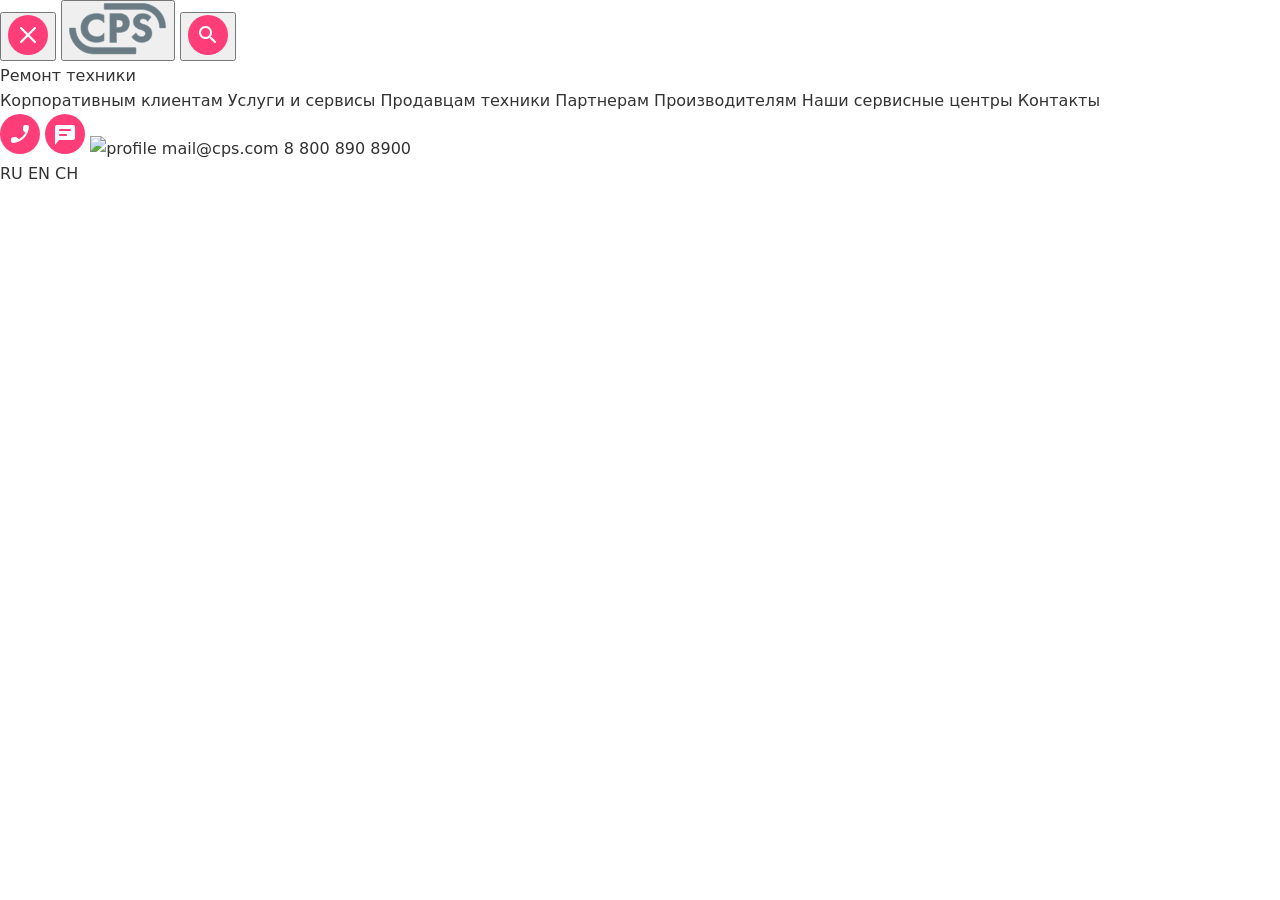
==== index.html @ f064373e "Add files via upload" ====
<!doctype html>
<html lang="ru">
	<head>
		<meta charset="UTF-8" />
		<meta name="viewport" content="width=device-width, initial-scale=1.0" />
		<title>Document</title>
		<link rel="stylesheet" href="./style.css" />
	</head>
	<body>
    <main class="menu">
			<div class="menu__rectangle">
				<div class="menu__button">
					<button class="menu__button__burger hover">
						<img class="menu__button__burger hover" src="./img/burger.svg" alt="burger" />
					</button>
					<button class="menu__button__group hover">
						<img src="./img/Group.svg" alt="Group" />
					</button>
					<button class="menu__button__search hover">
						<img src="./img/search.svg" alt="search" />
					</button>
				</div>
				<div class="menu__main">
					<div class="menu__main__span">
            <div class="menu__main__span__first">
              <span>Ремонт техники</span>
            </div>
						<span class="menu__main__span__child">Корпоративным клиентам</span>
						<span class="menu__main__span__child">Услуги и сервисы</span>
						<span class="menu__main__span__child">Продавцам техники</span>
						<span class="menu__main__span__child">Партнерам</span>
						<span class="menu__main__span__child">Производителям</span>
						<span class="menu__main__span__child">Наши сервисные центры</span>
						<span class="menu__main__span__child">Контакты</span>
					</div>
					<div class="menu__contact">
						<img class="menu__contact__img" src="./img/call.svg" alt="call">
						<img class="menu__contact__img" src="./img/chat.svg" alt="chat">
						<img class="menu__contact__img" src="./img/profile.svg" alt="profile">
						<span class="menu__contact__mail">mail@cps.com</span>
						<span class="menu__contact__tell">8 800 890 8900</span>
					</div>
					<div class="menu__lang">
						<span>RU</span>
						<span>EN</span>
						<span>CH</span>
					</div>
				</div>
			</div>
		</main>
	</body>
</html>
---- style.css ----
/* Базовые стили */
* { 
  box-sizing: border-box; 
}

body {
  margin: 0;
  font-family: system-ui, -apple-system, Segoe UI, Roboto, sans-serif;
  color: #333;
  line-height: 1.6;
}

/* Контент страницы */
.content {
  position: relative;
  z-index: 1;
  max-width: 800px;
  margin: 0 auto;
  padding: 20px;
}

.site-header {
  position: relative;
  z-index: 1;
  max-width: 800px;
  margin: 0 auto;
  padding: 20px;
}

.site-header h1 {
  margin: 0;
  font-size: 24px;
}

.section p {
  margin: 0 0 16px;
}

.section code {
  background: #f0f0f0;
  padding: 2px 4px;
  border-radius: 3px;
  font-family: monospace;
}

/* Заголовок секции */
.section h2 {
  margin: 0 0 16px;
  font-size: 20px;
  color: #555;
}

/* Создайте стили для модального окна согласно требованиям */
.modal {
  position: fixed;
  display: flex;
  top: 0; 
  left: 0; 
  right: 0; 
  bottom: 0;
  flex-direction: row;
  justify-content: center;
  align-items: center;
  z-index: 1;
}

.content {
  display: flex;
  flex-direction: row;
}

@media (max-width: 400px) {
  .modal {
    display: flex;
    flex-direction: column;
    padding: 10px;
    box-sizing: border-box;
    justify-content: center;
    align-items: center;
  }

  .content {
    flex-direction: column;
  }
}

.modal-backdrop {
  position: absolute;
  width: 800px;
  height: 680px;
  border-radius: 10px;
  box-shadow: 5px 5px;
  background-color: rgba(0, 0, 0, 0.5);
  z-index: 1000;
}

.modal-content {
  position: absolute;
  width: 300px;
  height: 200px;
  padding: 15px;
  border: 2px solid #aeb1bb;
  border-radius: 10px;
  box-shadow: 2px 2px;
  color: #dcdee7;
  z-index: 1001;
}
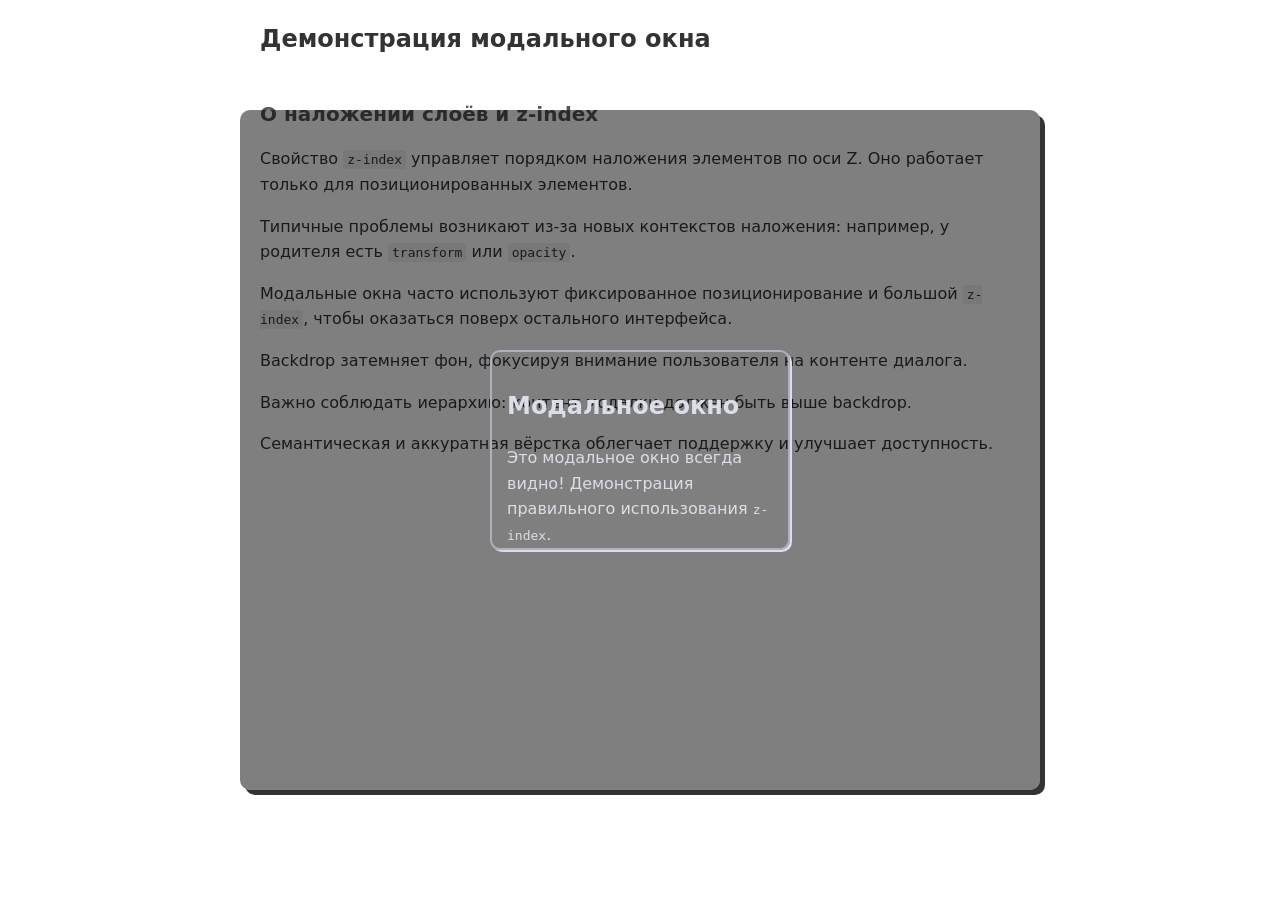
==== commit e037f651: "Add files via upload" ====
--- a/index.html
+++ b/index.html
@@ -1,52 +1,33 @@
-<!doctype html>
+<!DOCTYPE html>
 <html lang="ru">
-	<head>
-		<meta charset="UTF-8" />
-		<meta name="viewport" content="width=device-width, initial-scale=1.0" />
-		<title>Document</title>
-		<link rel="stylesheet" href="./style.css" />
-	</head>
-	<body>
-    <main class="menu">
-			<div class="menu__rectangle">
-				<div class="menu__button">
-					<button class="menu__button__burger hover">
-						<img class="menu__button__burger hover" src="./img/burger.svg" alt="burger" />
-					</button>
-					<button class="menu__button__group hover">
-						<img src="./img/Group.svg" alt="Group" />
-					</button>
-					<button class="menu__button__search hover">
-						<img src="./img/search.svg" alt="search" />
-					</button>
-				</div>
-				<div class="menu__main">
-					<div class="menu__main__span">
-            <div class="menu__main__span__first">
-              <span>Ремонт техники</span>
-            </div>
-						<span class="menu__main__span__child">Корпоративным клиентам</span>
-						<span class="menu__main__span__child">Услуги и сервисы</span>
-						<span class="menu__main__span__child">Продавцам техники</span>
-						<span class="menu__main__span__child">Партнерам</span>
-						<span class="menu__main__span__child">Производителям</span>
-						<span class="menu__main__span__child">Наши сервисные центры</span>
-						<span class="menu__main__span__child">Контакты</span>
-					</div>
-					<div class="menu__contact">
-						<img class="menu__contact__img" src="./img/call.svg" alt="call">
-						<img class="menu__contact__img" src="./img/chat.svg" alt="chat">
-						<img class="menu__contact__img" src="./img/profile.svg" alt="profile">
-						<span class="menu__contact__mail">mail@cps.com</span>
-						<span class="menu__contact__tell">8 800 890 8900</span>
-					</div>
-					<div class="menu__lang">
-						<span>RU</span>
-						<span>EN</span>
-						<span>CH</span>
-					</div>
-				</div>
-			</div>
-		</main>
-	</body>
+<head>
+  <meta charset="UTF-8" />
+  <meta name="viewport" content="width=device-width, initial-scale=1.0" />
+  <title>Modal Window</title>
+  <link rel="stylesheet" href="style.css" />
+</head>
+<body>
+  <header class="site-header">
+    <h1>Демонстрация модального окна</h1>
+  </header>
+  <main class="content">
+    <section class="section">
+      <h2>О наложении слоёв и z-index</h2>
+      <p>Свойство <code>z-index</code> управляет порядком наложения элементов по оси Z. Оно работает только для позиционированных элементов.</p>
+      <p>Типичные проблемы возникают из-за новых контекстов наложения: например, у родителя есть <code>transform</code> или <code>opacity</code>.</p>
+      <p>Модальные окна часто используют фиксированное позиционирование и большой <code>z-index</code>, чтобы оказаться поверх остального интерфейса.</p>
+      <p>Backdrop затемняет фон, фокусируя внимание пользователя на контенте диалога.</p>
+      <p>Важно соблюдать иерархию: контент модалки должен быть выше backdrop.</p>
+      <p>Семантическая и аккуратная вёрстка облегчает поддержку и улучшает доступность.</p>
+    </section>
+  </main>
+
+  <div class="modal">
+    <div class="modal-backdrop"></div>
+    <div class="modal-content">
+      <h2>Модальное окно</h2>
+      <p>Это модальное окно всегда видно! Демонстрация правильного использования <code>z-index</code>.</p>
+    </div>
+  </div>
+</body>
 </html>
